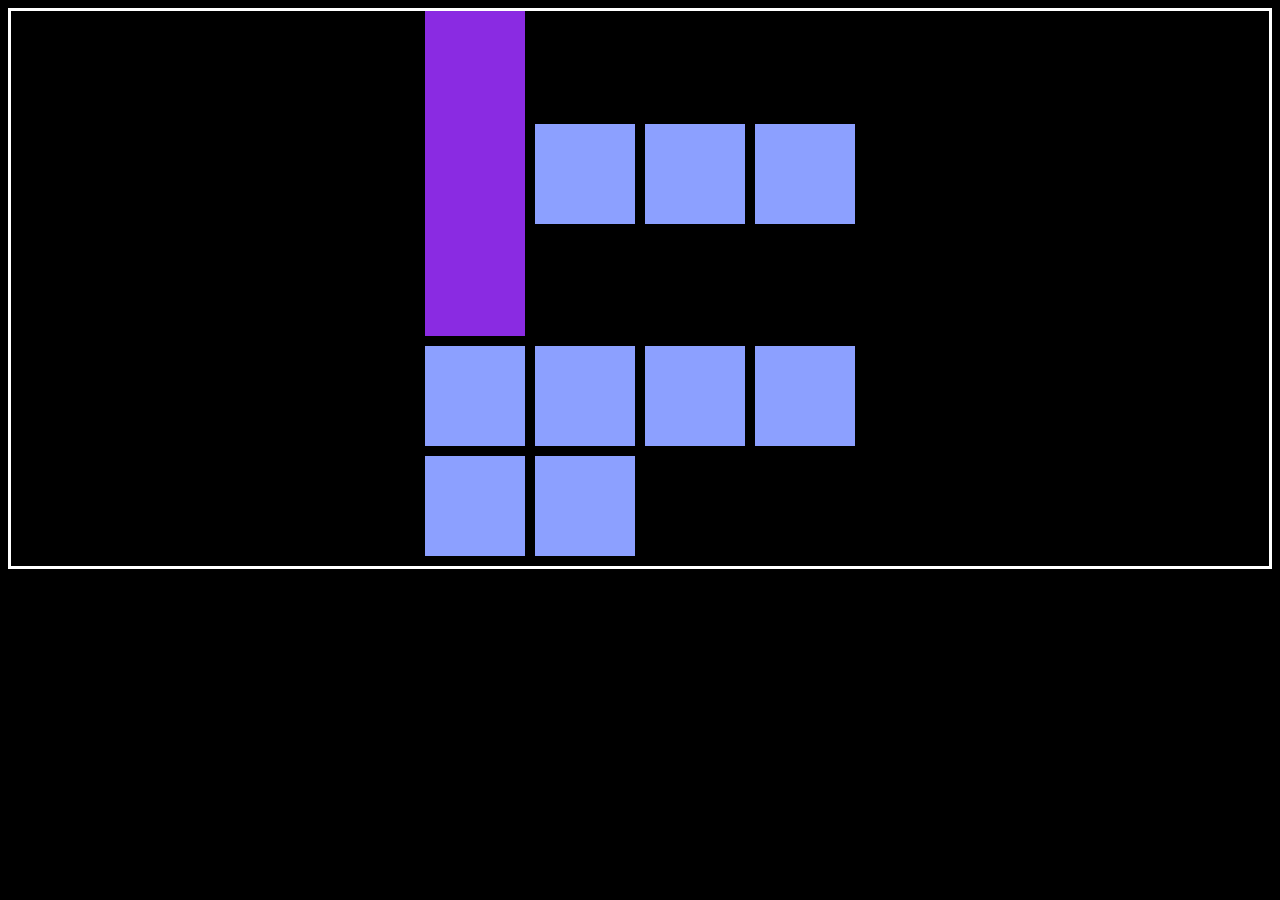
==== Tic-Tac-Toe/index.html @ 7b29306d "added another old project" ====
<!DOCTYPE html>
<html lang="en">
<head>
    <meta charset="UTF-8">
    <meta http-equiv="X-UA-Compatible" content="IE=edge">
    <meta name="viewport" content="width=device-width, initial-scale=1.0">
    <title>Document</title>
    <link rel="stylesheet" href="css/style.css">
    <script defer src="js/functions.js"></script>
    <script defer src="js/main.js"></script>
</head>
<body>
   
    <div class="wrapper">
        <div class="sidebar"></div>
        <div class="block"></div>
        <div class="block"></div>
        <div class="block"></div>
        <div class="block"></div>
        <div class="block"></div>
        <div class="block"></div>
        <div class="block"></div>
        <div class="block"></div>
        <div class="block"></div>
    </div>
</body>
</html>
---- Tic-Tac-Toe/css/style.css ----
.wrapper{
    justify-content: center;
    display: grid;
    grid-template-columns: repeat(4, auto);
    grid-template-rows: repeat(4, auto);
    gap: 10px;
    align-items: center;
    border: solid white;
}
.block {
    background-color: #8ca0ff;
    width: 100px;
    height: 100px;
}
body{
    background-color: black;
}
.sidebar{
    background-color: blueviolet;
    width: 100px;
    height: 325px;
  
}
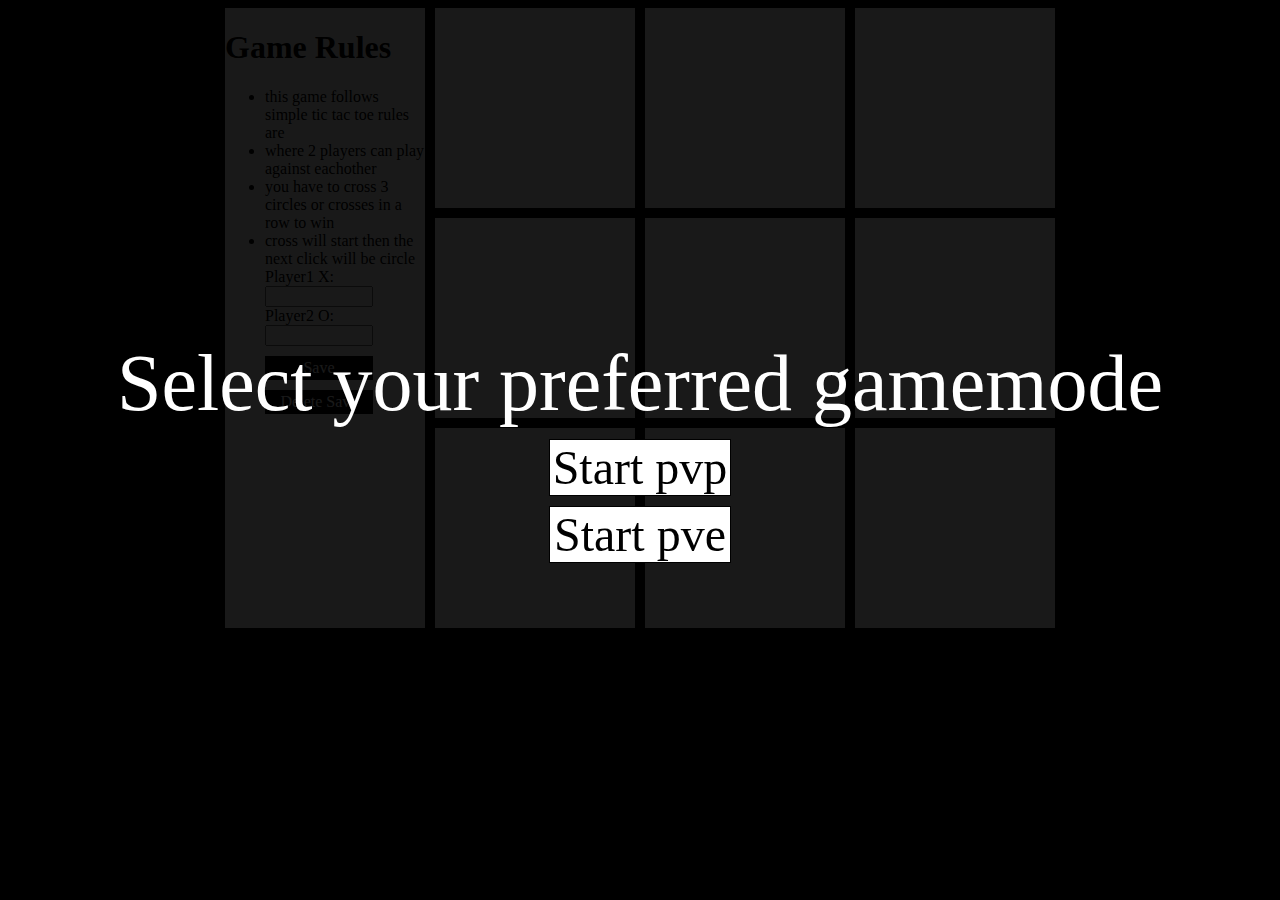
==== commit b1deca24: "previous one was wrong so this one now is the right one" ====
--- a/Tic-Tac-Toe/index.html
+++ b/Tic-Tac-Toe/index.html
@@ -1,5 +1,6 @@
 <!DOCTYPE html>
 <html lang="en">
+
 <head>
     <meta charset="UTF-8">
     <meta http-equiv="X-UA-Compatible" content="IE=edge">
@@ -9,19 +10,63 @@
     <script defer src="js/functions.js"></script>
     <script defer src="js/main.js"></script>
 </head>
+
 <body>
-   
     <div class="wrapper">
-        <div class="sidebar"></div>
-        <div class="block"></div>
-        <div class="block"></div>
-        <div class="block"></div>
-        <div class="block"></div>
-        <div class="block"></div>
-        <div class="block"></div>
-        <div class="block"></div>
-        <div class="block"></div>
-        <div class="block"></div>
+        <div class="sidebar">
+            <h1>Game Rules</h1>
+            <p>
+            <ul>
+
+                <li>this game follows simple tic tac toe rules are</li>
+
+                <li>where 2 players can play against eachother</li>
+
+                <li> you have to cross 3 circles or crosses in a row to win </li>
+
+                <li> cross will start then the next click will be circle </li>
+
+                <form>
+                    <label>Player1 X:</label><br>
+
+                    <input type="text" class="inputbar player1" maxlength="18"><br>
+
+                    <label>Player2 O:</label><br>
+
+                    <input type="text" class="inputbar player2" maxlength="18"><br>
+
+                    <div class="savebutton">Save</div>
+
+                    <div class="removesavebutton">Delete Save</div>
+                </form>
+            </ul>
+            <div class="pointx point"></div>
+            <div class="pointo point"></div>
+            </p>
+        </div>
+        <div class="block1 block" block></div>
+        <div class="block2 block" block></div>
+        <div class="block3 block" block></div>
+        <div class="block4 block" block></div>
+        <div class="block5 block" block></div>
+        <div class="block6 block" block></div>
+        <div class="block7 block" block></div>
+        <div class="block8 block" block></div>
+        <div class="block9 block" block></div>
+    </div>
+    <div class="winningMessage" id="winningMessage">
+        <div class="winningText"></div>
+        <div class="winningMessagebutton buttonone">Restart</div>
+    </div>
+    <div class="winningMessage" id="winningpve">
+        <div class="winningTexttwo"></div>
+        <div class="winningMessagebuttontwo">Restart</div>
+    </div>
+    <div class="startscreen" id="startmessage">
+        Select your preferred gamemode
+        <div class="startpvp">Start pvp</div>
+        <div class="startpve">Start pve</div>
     </div>
 </body>
+
 </html>--- a/Tic-Tac-Toe/css/style.css
+++ b/Tic-Tac-Toe/css/style.css
@@ -1,23 +1,279 @@
-.wrapper{
-    justify-content: center;
+.wrapper {
+    margin: auto;
     display: grid;
-    grid-template-columns: repeat(4, auto);
-    grid-template-rows: repeat(4, auto);
+    grid-template-columns: repeat(4, 200px);
+    grid-template-rows: repeat(3, 200px);
     gap: 10px;
-    align-items: center;
-    border: solid white;
-}
+    justify-content: center;
+}
+
+.block1 {
+    background-color: white;
+    grid-column: 2/2;
+    grid-row: 1/1;
+}
+
+.block2 {
+    background-color: white;
+    grid-column: 3/3;
+    grid-row: 1/1;
+}
+
+.block3 {
+    background-color: white;
+    grid-column: 4/4;
+    grid-row: 1/1;
+}
+
+.block4 {
+    background-color: white;
+    grid-column: 2/2;
+    grid-row: 2/2;
+}
+
+.block5 {
+    background-color: white;
+    grid-column: 3/3;
+    grid-row: 2/2;
+}
+
+.block6 {
+    background-color: white;
+    grid-column: 4/4;
+    grid-row: 2/2;
+}
+
+.block7 {
+    background-color: white;
+    grid-column: 2/2;
+    grid-row: 3/3;
+}
+
+.block8 {
+    background-color: white;
+    grid-column: 3/3;
+    grid-row: 3/3;
+}
+
+.block9 {
+    background-color: #ffffff;
+    grid-column: 4/4;
+    grid-row: 3/3;
+}
+
+body {
+    background-color: black;
+}
+
+.sidebar {
+    background-color: white;
+    grid-column: 1/2;
+    grid-row: 1/4;
+}
+
 .block {
-    background-color: #8ca0ff;
+    display: flex;
+    justify-content: center;
+    align-items: center;
+    position: relative;
+    cursor: pointer;
+}
+
+.blockx,
+.blocko {
+    cursor: not-allowed;
+}
+
+.block.blockx::before,
+.block.blockx::after {
+    content: "";
+    width: 30px;
+    position: absolute;
+    height: 180px;
+    background-color: black;
+}
+
+.block.blockx::before {
+    transform: rotate(45deg);
+}
+
+.block.blockx::after {
+    transform: rotate(-45deg);
+}
+
+.block.blocko::before,
+.block.blocko::after {
+    content: "";
+    border-radius: 50%;
+    position: absolute;
+}
+
+.block.blocko::before {
+    width: 180px;
+    height: 180px;
+    background-color: black;
+}
+
+.block.blocko::after {
+    width: 140px;
+    height: 140px;
+    background-color: white;
+}
+
+.winningMessage {
+    display: none;
+    position: fixed;
+    top: 0;
+    right: 0;
+    left: 0;
+    bottom: 0;
+    background-color: rgba(0, 0, 0, .9);
+    justify-content: center;
+    color: white;
+    font-size: 5rem;
+    justify-content: center;
+    align-items: center;
+    color: white;
+    font-size: 5rem;
+    flex-direction: column;
+}
+
+.winningMessagebutton {
+    font-size: 3rem;
+    background-color: white;
+    border: 1px solid black;
+    cursor: pointer;
+    color: black;
+    content: "Restart";
+}
+
+.winningMessage.show {
+    display: flex;
+}
+
+.winningMessagebutton:hover {
+    background-color: black;
+    color: white;
+    border-color: white;
+}
+
+.inputbar {
     width: 100px;
-    height: 100px;
-}
-body{
-    background-color: black;
-}
-.sidebar{
-    background-color: blueviolet;
-    width: 100px;
-    height: 325px;
-  
+}
+
+.point {
+    display: flex;
+    flex-direction: column;
+    font-size: 40px;
+    justify-content: center;
+    align-items: center;
+}
+
+.resetpoint {
+    font-size: 40px;
+    background-color: black;
+    cursor: pointer;
+    color: white;
+    justify-content: center;
+    align-items: center;
+}
+
+.resetpoint:hover {
+    background-color: gray;
+}
+
+.savebutton {
+    border: 3px solid black;
+    margin-top: 10px;
+    width: 102px;
+    text-align: center;
+    color: white;
+    background-color: black;
+}
+
+.savebutton:hover {
+    color: black;
+    background-color: white;
+}
+
+.removesavebutton {
+    border: 3px solid black;
+    margin-top: 10px;
+    width: 102px;
+    text-align: center;
+    color: white;
+    background-color: black;
+}
+
+.removesavebutton:hover {
+    color: black;
+    background-color: white;
+}
+
+.startscreen {
+    display: none;
+    position: fixed;
+    top: 0;
+    right: 0;
+    left: 0;
+    bottom: 0;
+    background-color: rgba(0, 0, 0, .9);
+    justify-content: center;
+    color: white;
+    font-size: 5rem;
+    justify-content: center;
+    align-items: center;
+    color: white;
+    font-size: 5rem;
+    flex-direction: column;
+    gap: 10px;
+}
+
+.startscreen.show {
+    display: flex;
+}
+
+.startpvp {
+    text-align: center;
+    width: 180px;
+    font-size: 3rem;
+    background-color: white;
+    border: 1px solid black;
+    cursor: pointer;
+    color: black;
+}
+
+.startpvp:hover {
+    background-color: black;
+    color: white;
+    border-color: white;
+}
+
+.startpve {
+    text-align: center;
+    width: 180px;
+    font-size: 3rem;
+    background-color: white;
+    border: 1px solid black;
+    cursor: pointer;
+    color: black;
+}
+
+.startpve:hover {
+    background-color: black;
+    color: white;
+    border-color: white;
+}
+
+.winningMessagebuttontwo {
+    font-size: 3rem;
+    background-color: white;
+    border: 1px solid black;
+    cursor: pointer;
+    color: black;
+    content: "Restart";
+}
+
+.highlight {
+    background-color: green;
 }